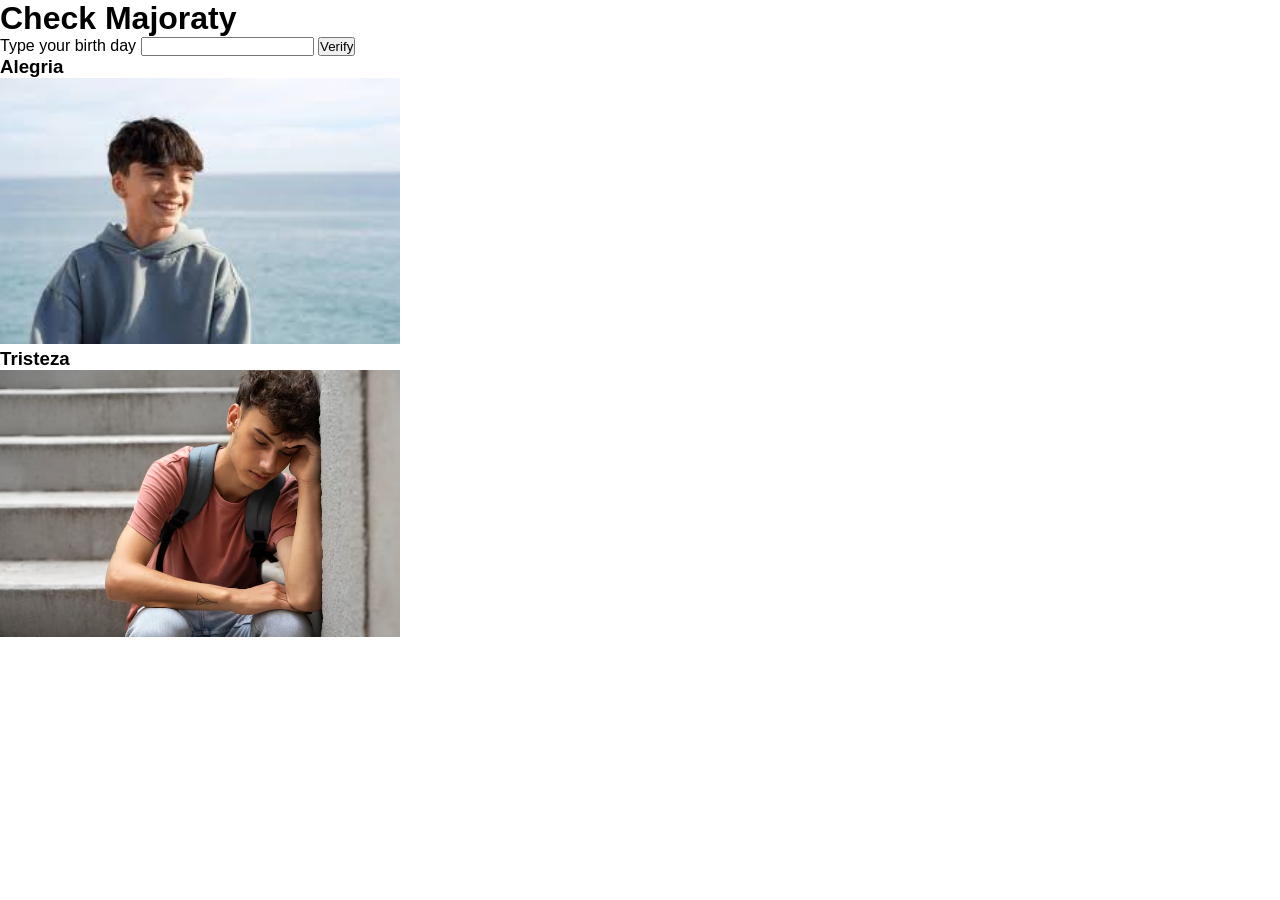
==== portaria/index.html @ e0239c3f "Add files via upload" ====
<!DOCTYPE html>
<html lang="en">
<head>
    <meta charset="UTF-8">
    <meta name="viewport" content="width=device-width, initial-scale=1.0">
    <title>Document</title>
    <link rel="stylesheet" href="style.css">
</head>
<body>
    <h1>Check Majoraty</h1>
    <main>
        <label for="birth">Type your birth day</label>
        <input type="number" id="birth">
        <button onclick="check()">Verify</button>
    </main>
    <h2 id="result"></h2>
    <h3 id="age"></h3>    
    <div id="v1">
        <h3>Alegria</h3>
        <img width="400" height="auto" src="../images/alegria.jpg" alt="o que você não tem">
    </div>
    <div id="v2">
        <h3>Tristeza</h3>
        <img width="400" height="auto" src="../images/tristeza.avif" alt="o que você tem de sobra">
    </div>
    <script src="script.js"></script>
</body>
</html>
---- portaria/style.css ----
*{
    margin: 0%;
    padding: 0%;
    box-sizing: border-box;
    font-family: Arial, Helvetica, sans-serif;
}
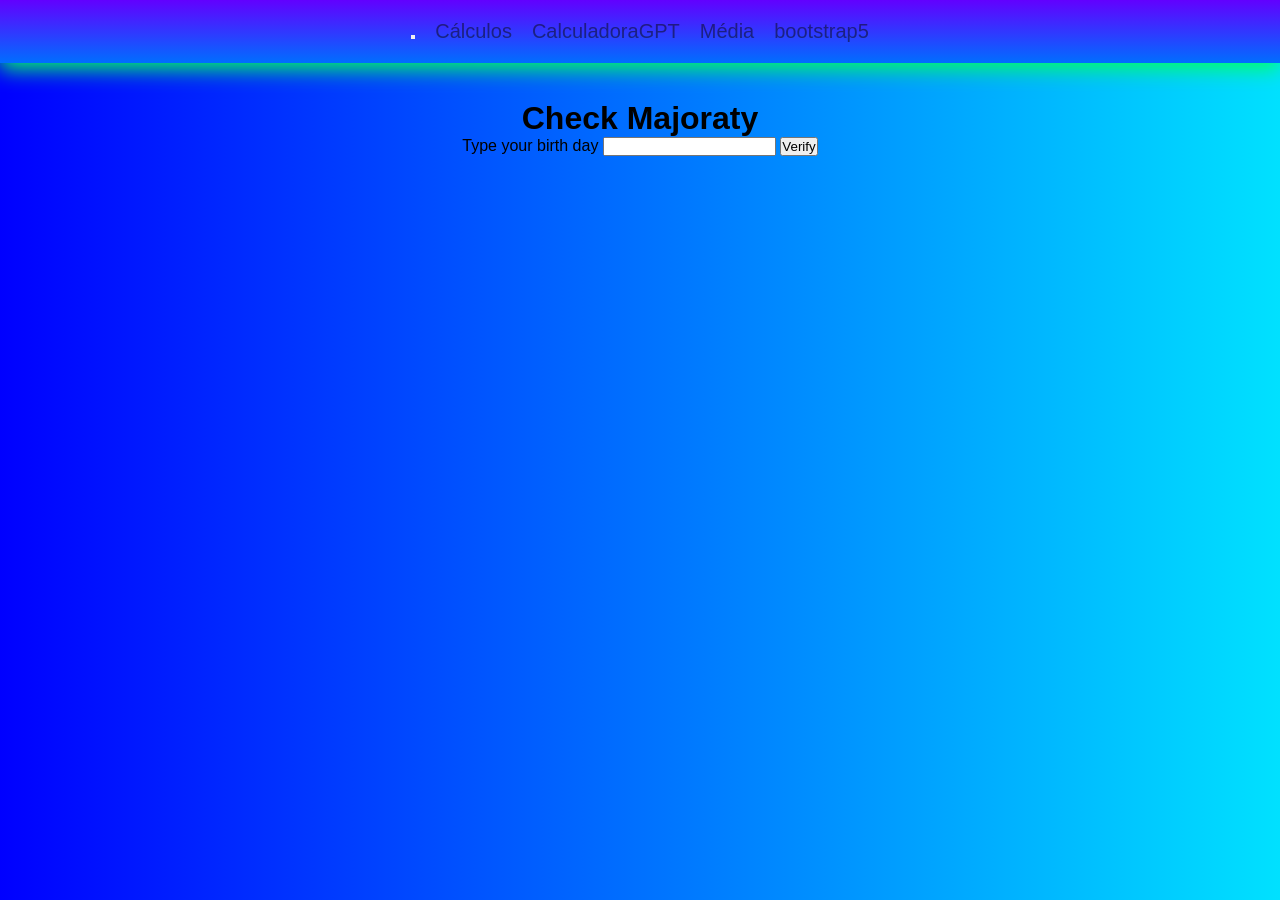
==== commit 03d7ec7d: "Add files via upload" ====
--- a/portaria/index.html
+++ b/portaria/index.html
@@ -7,8 +7,19 @@
     <link rel="stylesheet" href="style.css">
 </head>
 <body>
-    <h1>Check Majoraty</h1>
+    <nav>
+        <div class="central">
+         <button type="button" class="btn-close" aria-label="Close"></button>
+            </div>
+                <a href="../calculos/">Cálculos</a>
+                <a href="../calculadoraGPT/">CalculadoraGPT</a>
+                <a href="../calmedia/">Média</a>
+            <a href="../bootstrap5/">bootstrap5</a>
+    </nav>
+
     <main>
+        <h1>Check Majoraty</h1>
+    
         <label for="birth">Type your birth day</label>
         <input type="number" id="birth">
         <button onclick="check()">Verify</button>
@@ -16,11 +27,11 @@
     <h2 id="result"></h2>
     <h3 id="age"></h3>    
     <div id="v1">
-        <h3>Alegria</h3>
+        <h3>Happy</h3>
         <img width="400" height="auto" src="../images/alegria.jpg" alt="o que você não tem">
     </div>
     <div id="v2">
-        <h3>Tristeza</h3>
+        <h3>Sad</h3>
         <img width="400" height="auto" src="../images/tristeza.avif" alt="o que você tem de sobra">
     </div>
     <script src="script.js"></script>
--- a/portaria/style.css
+++ b/portaria/style.css
@@ -3,4 +3,53 @@
     padding: 0%;
     box-sizing: border-box;
     font-family: Arial, Helvetica, sans-serif;
+}
+#v1{
+    display: none;
+    box-shadow: 200px, rgb(0, 255, 34);
+}
+#v2{
+    display: none;
+    box-shadow: 400px, rgb(0, 0, 0);
+}
+body{
+    background: linear-gradient(90deg, blue , rgb(0, 225, 255));
+    justify-content: center;
+    align-items: center;
+    align-self: center;
+    padding-top: 100px;
+    text-align: center;
+    
+}
+main{
+    justify-content: center;
+    align-items: center;
+    align-self: center;
+    
+}
+h3{
+    color: white;
+}
+
+nav{
+    position: fixed;
+    top: 0;
+    background: linear-gradient(rgb(98, 0, 255), rgb(0, 110, 255));
+    width: 100%;
+    display: flex;
+    align-items: center;
+    justify-content: center;
+    gap: 20px;
+    padding: 20px;
+    box-shadow: 0px 6px 20px #00ff62;
+}
+a{
+    text-decoration: none;
+    color: #090909;
+    font-size: 20px;
+    opacity: 0.5;
+}
+a :hover{
+    cursor: pointer;
+    opacity: 1;
 }
